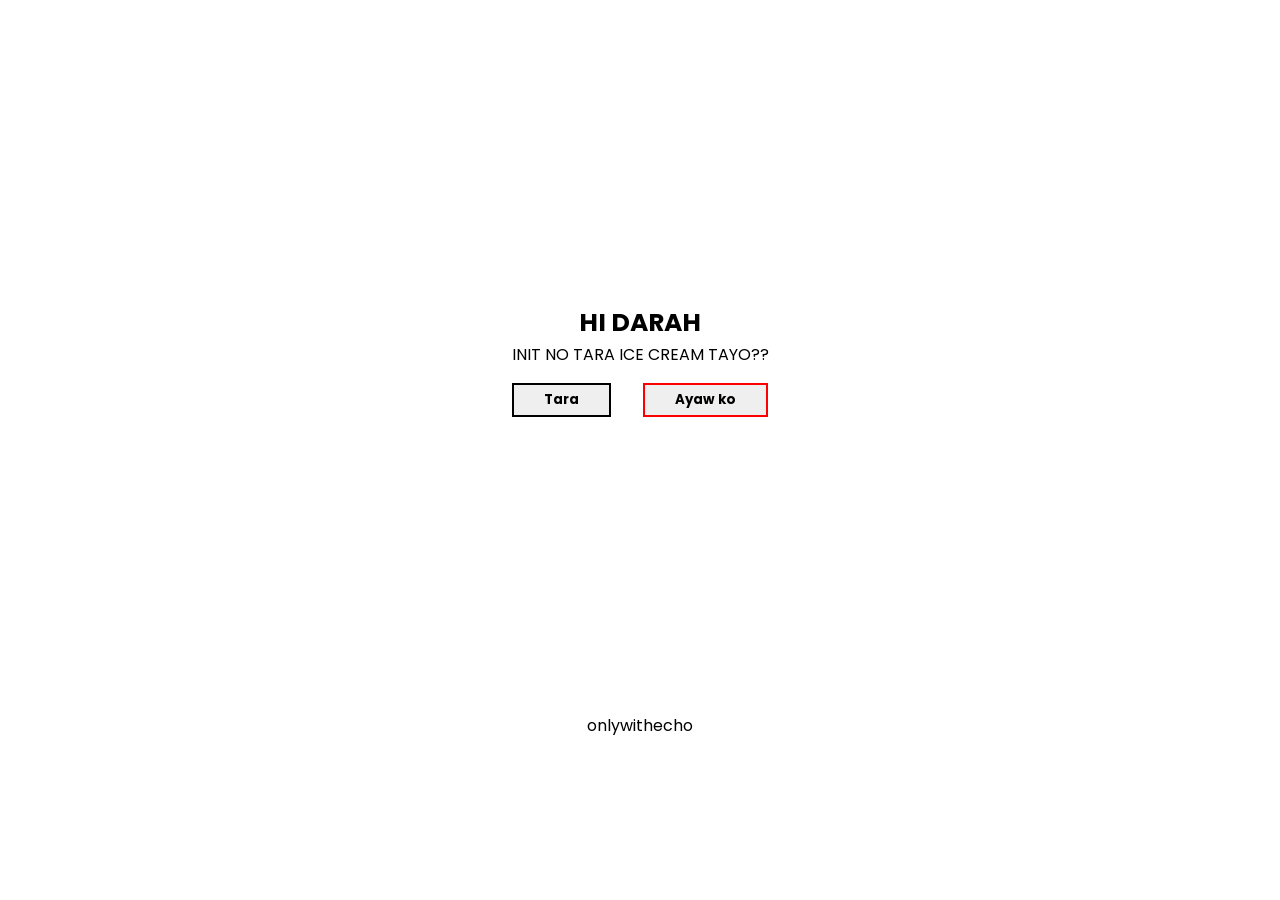
==== index.html @ cdaeea2d "Update index.html" ====
<!DOCTYPE html>
<html lang="en">
<head>
		<meta name="viewport" content="width=device-width, initial-scale=1.0">		
	<link rel="stylesheet" href="virus.css">
				<meta charset="UTF-8">
				<title>virus</title>
  
</head>
<body>
				<div class="g1">
						<div class="group1">
  				<button id="btt1">Ayaw ko</button>	
					<button id="btt2">Ayaw ko</button>	
 		  		<button id="btt3">Ayaw ko</button>	
					<button id="btt4">Ayaw ko</button>	
					<button id="btt5">Ayaw ko</button>	
					<button id="btt6">Ayaw ko</button>	
					<button id="btt7">Ayaw ko</button>				
					<button id="btt8">Ayaw ko</button>	
					<button id="btt9">Ayaw ko</button>	
					<button id="btt10">Ayaw ko</button>	
					<button id="btt11">Ayaw ko</button>	
					<button id="btt12">Ayaw ko</button>	
					
				</div>		
							<div class="images1">
				<video controls autoplay class="sadcat" id="sadcat" src="ice cream.mp4" alt=""> </video>
		<img class="crying" id="crying" src="https://c.tenor.com/36JFV8pDtXIAAAAd/sad-your-friends-are-togheter.gif" alt="">
		
	<img class="sadboi" id="sadboi" src="https://c.tenor.com/6CujUsC1CIkAAAAM/crying-black-guy-meme50fps-interpolated-interpolated.gif" alt="">
	<img id="sadsad" src="sadsad.jpeg" alt="">
							</div>

				
				<div class="ask">
						
												<p> <span class="crush">HI DARAH</span> <br>
																INIT NO TARA ICE CREAM TAYO??</p>
								<div class="btn">
<a href="yes.html"><button id="btn1">Tara</button>		</a>			    <button id="btn2">Ayaw ko</button>
								</div>				
<img id="hands" src="image-removebg-preview.png "alt="">								
				</div>					
				
				<div class="g1">
				<div class="images2">
								<div class="group1">
  					<button id="bbtt1">Ayaw ko</button>	
					<button id="bbtt2">Ayaw ko</button>	
 		  		<button id="bbtt3">Ayaw ko</button>	
					<button id="bbtt4">Ayaw ko</button>	
					<button id="bbtt5">Ayaw ko</button>	
					<button id="bbtt6">Ayaw ko </button>	
					<button id="bbtt7">Ayaw ko</button>				
					<button id="bbtt8">Ayaw ko</button>	
					<button id="bbtt9">Ayaw ko</button>	
					<button id="bbtt10">Ayaw ko</button>	
					<button id="bbtt11">Ayaw ko</button>	
					<button id="bbtt12">Ayaw ko</button>	
				</div>
								
								<div class="images1">
				
	<img class="sadman" id="sadman" src="sadman.jpeg" alt="">
	
	<img class="hahahuhu" id="hahahuhu" src="https://c.tenor.com/dpUQLSpLPzkAAAAd/sad-man-tik-tok-meme.gif" alt="">
	
	<img id="hang" src="hang.jpeg" alt="">
	
	<img id="frog" src="cryingcat.jpeg" alt="">
	
	</div>																	
				</div>
				
				<div class="fff">
								<p>onlywithecho</p>
				</div>
				
				<script src="virus2.js"></script>
</body>
        </html>
---- virus.css ----
@import url('https://fonts.googleapis.com/css2?family=Pacifico&family=Poppins:ital,wght@0,100;0,200;0,300;0,400;0,500;0,600;0,700;0,800;0,900;1,100;1,200;1,300;1,400;1,500;1,600;1,700;1,800&display=swap');

body{
				background: white;
				font-family: Poppins;
}


.g1{
				display: flex;
				justify-content: center;
				align-items: center;
				flex-direction: column;
				position: relative;
}

.images1 img{
				width: 150px;
}

.images1{
				position: absolute;
				top: 0;
				display: grid;
				grid-template-columns: 1fr 1fr;
				gap:2em;
				margin-left: 1em;
				margin-right: 1em;
}

.group1{
				display: grid;
				grid-template-columns: 1fr 1fr 1fr ;
				gap:2em;
				margin-left: 1em;
				margin-right: 1em;
				z-index: 55;
				margin-top: 2em;
				opacity:;
}

.group1 button{
				padding-left: 30px;
				padding-right: 30px;
				padding-top: 5px ;
				padding-bottom:5px ;
				font-weight: bold;
				font-family: Poppins;
	    z-index: 4444;
	    border: 2px solid red;
}
.group1 button:hover{
				background: white;
				border: 2px solid black;
}

.ask{
				
				display: flex;
				justify-content: center;
				align-items: center;
				flex-direction: column;
				border-radius: 5px;
			z-index: 5555555;
				padding-top: 1em;
				padding-bottom: 1em;
				text-align: center;
				margin-top: em;
			position: relative;											
										
}

.btn{
				display: flex;
				justify-content:center;
				align-items: center;
				gap: 2em;				
}

#btn1{
				padding-left: 30px;
				padding-right: 30px;
				padding-top: 5px ;
				padding-bottom:5px ;
				font-weight: bold;
				font-family: Poppins;
				border: 2px solid black;
}
#btn1:hover{
				background: white;
				border: 2px solid black;
}
#btn2:hover{
				background: white;
				border: 2px solid black;
}
#btn2{
				padding-left: 30px;
				padding-right: 30px;
				padding-top: 5px ;
				padding-bottom:5px ;
				font-weight: bold;
				font-family: Poppins;
				border: 2px solid red;
				
	
}

.crush{
				font-size: 25px;
				margin-bottom: 2em;
				font-weight: bold;
				color: black;
}
#hands{
				width: 50px;
				position: absolute;
				top: 9em;
				left: 1em;
				animation: bounce2 2s ease infinite;
				opacity: 0;
}
#sadman{
				transform: translateY(-2em);		
				opacity: 0;
}
#hang{
		transform: translateY(-4em);		
		opacity: 0;
}
#frog{
				transform: translateY(-4em);	
				opacity: 0;	
}

#hahahuhu{
				opacity: 0;
}

#sadcat{
				opacity: 0;
}
#sadboi{
				opacity: 0;
}

#crying{
				opacity: 0;
}
#sadsad{
				opacity: 0;
}


@keyframes bounce2 {
	0%, 20%, 50%, 80%, 100% {transform: translateY(0);}
	40% {transform: translateY(-20px);}
	60% {transform: translateY(-15px);}
}

/*BUTTONS OPACITY*/

#btt1{
				opacity: 0;
}
#btt2{
				opacity: 0;
}
#btt3{
				opacity: 0;
}
#btt4{
				opacity: 0;
}
#btt5{
				opacity: 0;
}
#btt6{
				opacity: 0;
}
#btt7{
				opacity: 0;
}
#btt8{
				opacity: 0;
}
#btt9{
				opacity: 0;
}
#btt10{
				opacity: 0;
}
#btt11{
				opacity: 0;
}
#btt12{
				opacity: 0;
}

       /*BUTTONS2 OPACITY*/
#bbtt1{
				opacity: 0;
}
#bbtt2{
				opacity: 0;
}
#bbtt3{
				opacity: 0;
}
#bbtt4{
				opacity: 0;
}
#bbtt5{
				opacity: 0;
}
#bbtt6{
				opacity: 0;
}
#bbtt7{
				opacity: 0;
}
#bbtt8{
				opacity: 0;
}
#bbtt9{
				opacity: 0;
}
#bbtt10{
				opacity: 0;
}
#bbtt11{
				opacity: 0;
}
#bbtt12{
				opacity: 0;
}

.fff{
display: flex;
				justify-content: center;
				align-items: center;
}

.sadcat{
	width: 320px;
	height: 240px;
}
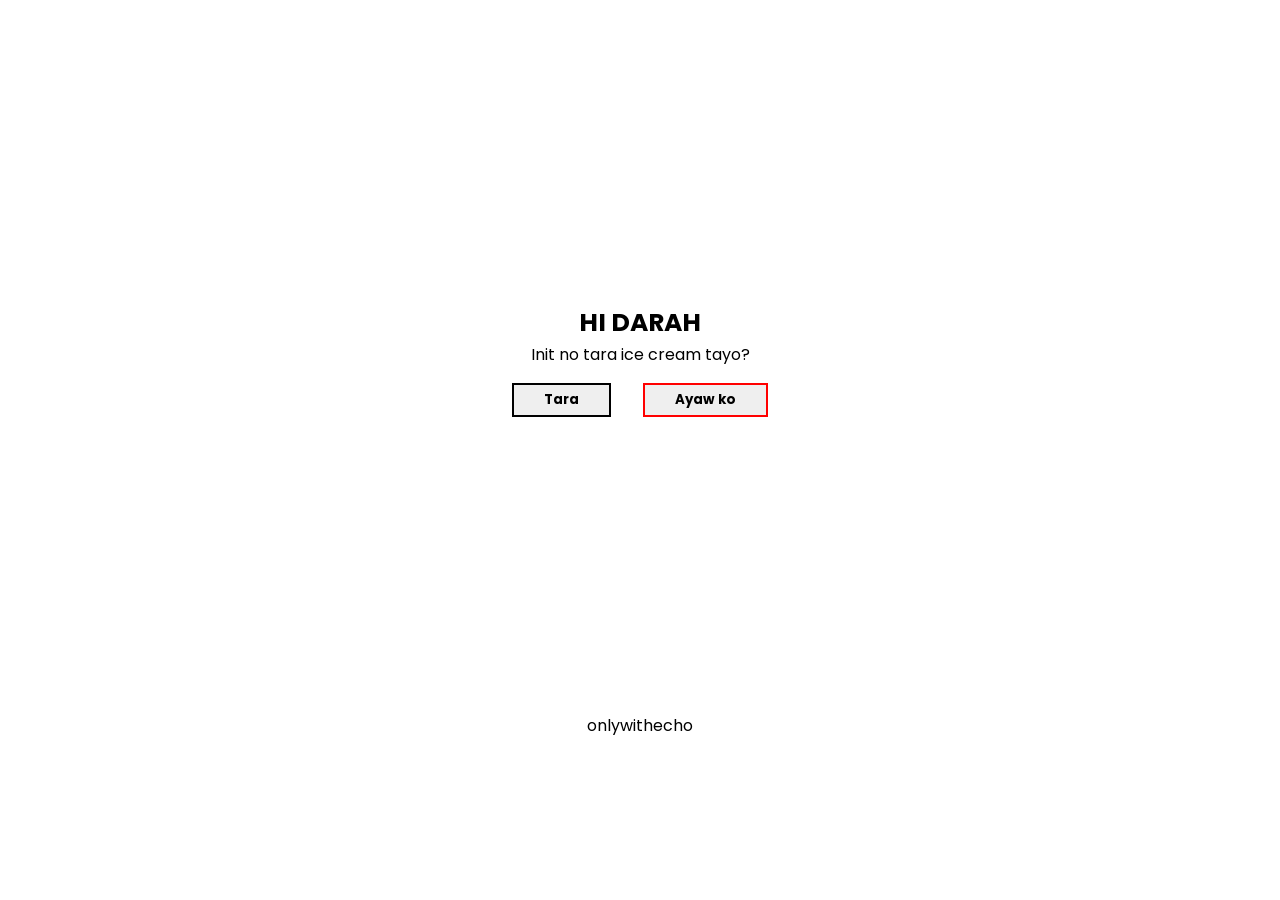
==== commit 3bc8f5e0: "Update index.html" ====
--- a/index.html
+++ b/index.html
@@ -36,7 +36,7 @@
 				<div class="ask">
 						
 												<p> <span class="crush">HI DARAH</span> <br>
-																INIT NO TARA ICE CREAM TAYO??</p>
+																Init no tara ice cream tayo?</p>
 								<div class="btn">
 <a href="yes.html"><button id="btn1">Tara</button>		</a>			    <button id="btn2">Ayaw ko</button>
 								</div>				
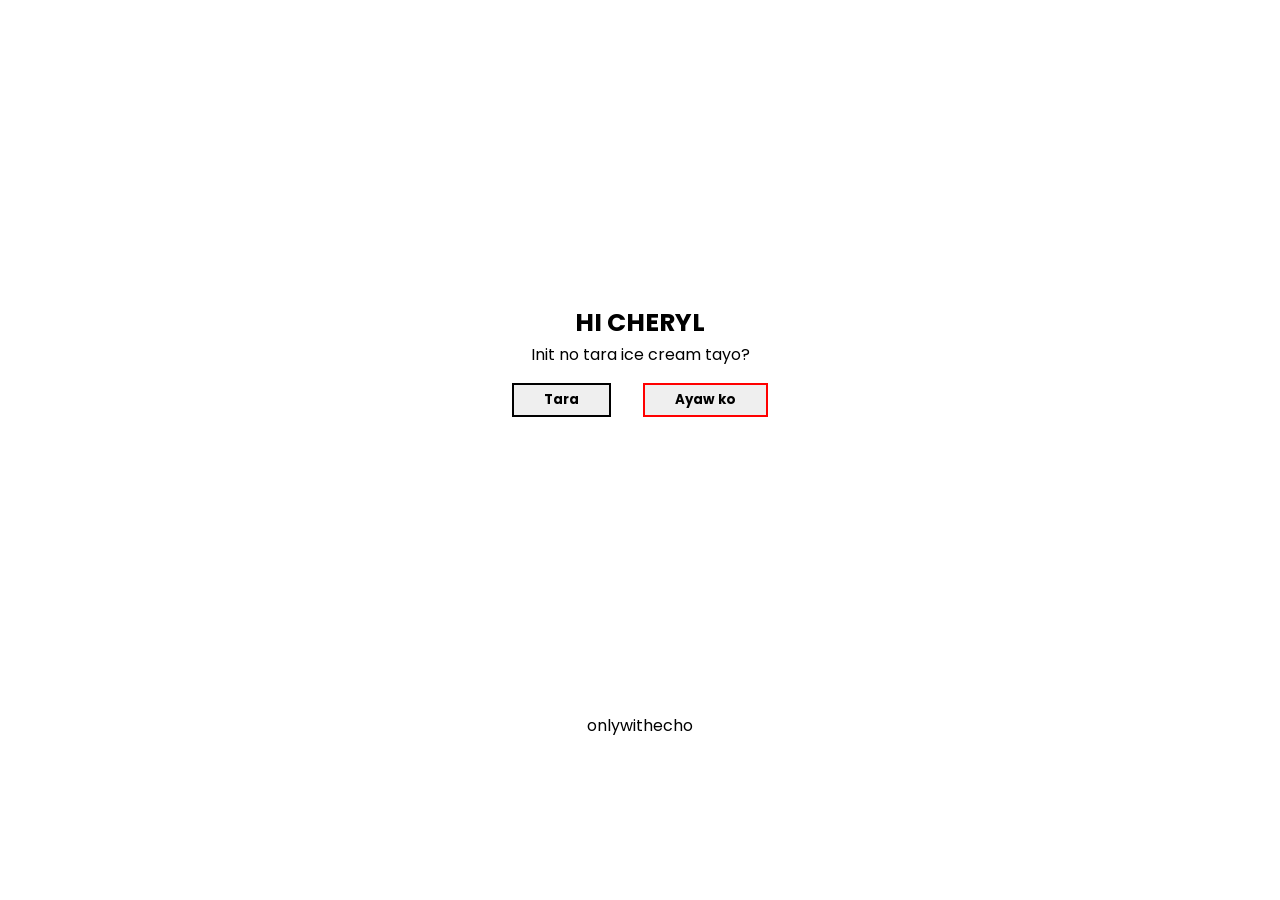
==== commit 5dc3e9ce: "Update index.html" ====
--- a/index.html
+++ b/index.html
@@ -35,7 +35,7 @@
 				
 				<div class="ask">
 						
-												<p> <span class="crush">HI DARAH</span> <br>
+												<p> <span class="crush">HI CHERYL</span> <br>
 																Init no tara ice cream tayo?</p>
 								<div class="btn">
 <a href="yes.html"><button id="btn1">Tara</button>		</a>			    <button id="btn2">Ayaw ko</button>
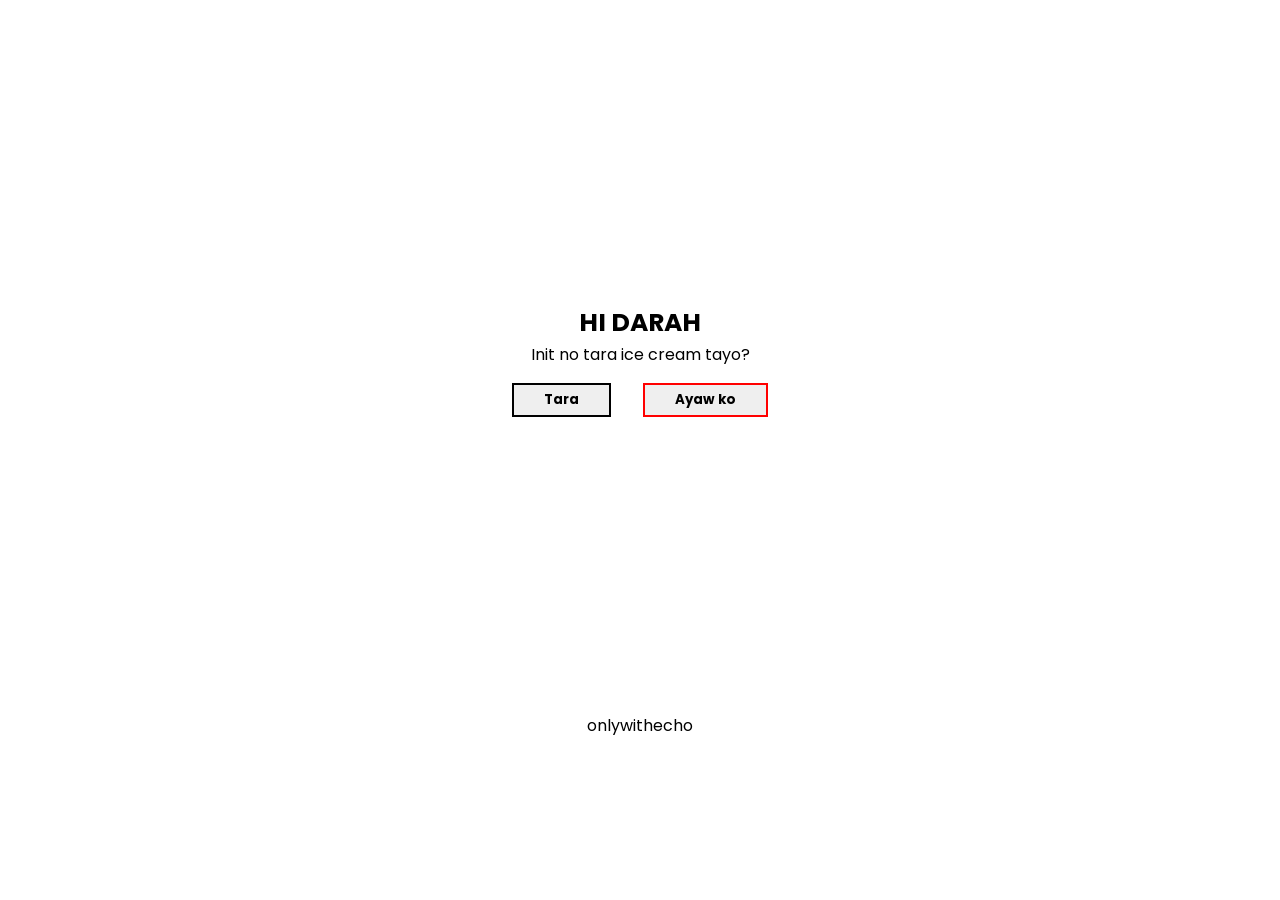
==== commit e57cf992: "Update index.html" ====
--- a/index.html
+++ b/index.html
@@ -35,7 +35,7 @@
 				
 				<div class="ask">
 						
-												<p> <span class="crush">HI CHERYL</span> <br>
+												<p> <span class="crush">HI DARAH</span> <br>
 																Init no tara ice cream tayo?</p>
 								<div class="btn">
 <a href="yes.html"><button id="btn1">Tara</button>		</a>			    <button id="btn2">Ayaw ko</button>
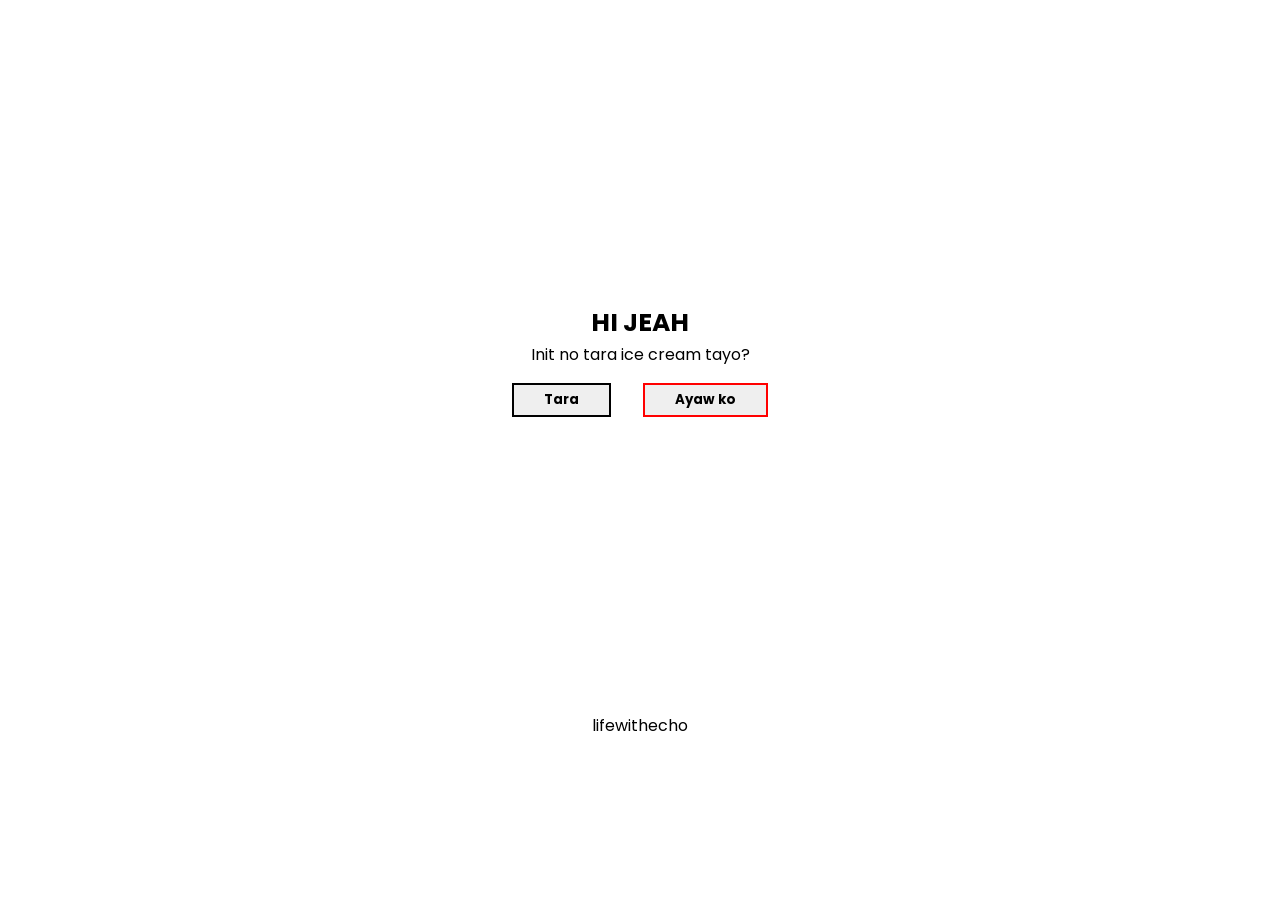
==== commit 59c387be: "Update index.html" ====
--- a/index.html
+++ b/index.html
@@ -35,7 +35,7 @@
 				
 				<div class="ask">
 						
-												<p> <span class="crush">HI DARAH</span> <br>
+												<p> <span class="crush">HI JEAH</span> <br>
 																Init no tara ice cream tayo?</p>
 								<div class="btn">
 <a href="yes.html"><button id="btn1">Tara</button>		</a>			    <button id="btn2">Ayaw ko</button>
@@ -74,7 +74,7 @@
 				</div>
 				
 				<div class="fff">
-								<p>onlywithecho</p>
+								<p>lifewithecho</p>
 				</div>
 				
 				<script src="virus2.js"></script>
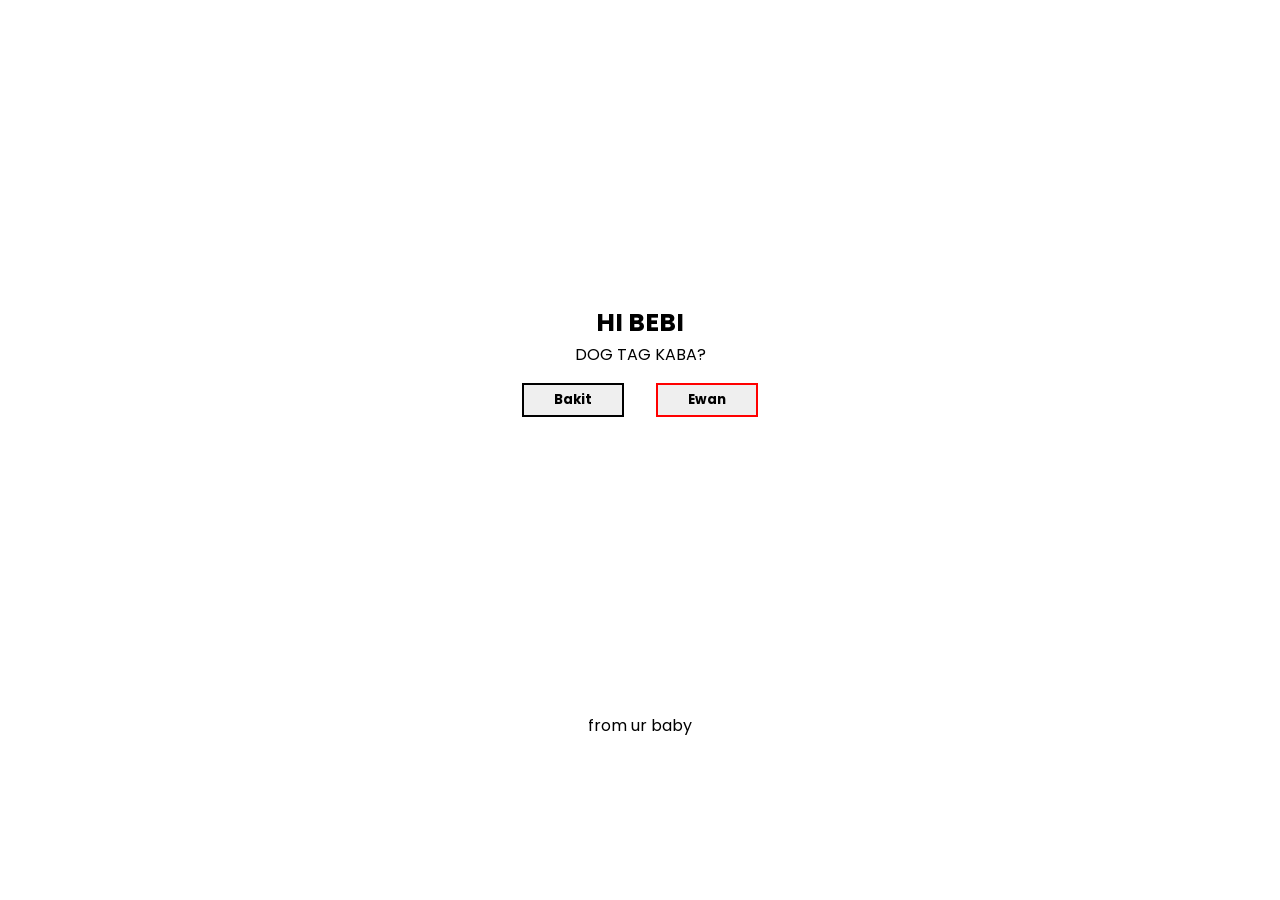
==== commit 80797206: "Update index.html" ====
--- a/index.html
+++ b/index.html
@@ -10,18 +10,18 @@
 <body>
 				<div class="g1">
 						<div class="group1">
-  				<button id="btt1">Ayaw ko</button>	
-					<button id="btt2">Ayaw ko</button>	
- 		  		<button id="btt3">Ayaw ko</button>	
-					<button id="btt4">Ayaw ko</button>	
-					<button id="btt5">Ayaw ko</button>	
-					<button id="btt6">Ayaw ko</button>	
-					<button id="btt7">Ayaw ko</button>				
-					<button id="btt8">Ayaw ko</button>	
-					<button id="btt9">Ayaw ko</button>	
-					<button id="btt10">Ayaw ko</button>	
-					<button id="btt11">Ayaw ko</button>	
-					<button id="btt12">Ayaw ko</button>	
+  				<button id="btt1">Ewan</button>	
+					<button id="btt2">Ewan</button>	
+ 		  		<button id="btt3">Ewan</button>	
+					<button id="btt4">Ewan</button>	
+					<button id="btt5">Ewan</button>	
+					<button id="btt6">Ewan</button>	
+					<button id="btt7">Ewan</button>				
+					<button id="btt8">Ewan</button>	
+					<button id="btt9">Ewan</button>	
+					<button id="btt10">Ewan</button>	
+					<button id="btt11">Ewan</button>	
+					<button id="btt12">Ewan</button>	
 					
 				</div>		
 							<div class="images1">
@@ -35,10 +35,10 @@
 				
 				<div class="ask">
 						
-												<p> <span class="crush">HI JEAH</span> <br>
-																Init no tara ice cream tayo?</p>
+												<p> <span class="crush">HI BEBI</span> <br>
+																DOG TAG KABA?</p>
 								<div class="btn">
-<a href="yes.html"><button id="btn1">Tara</button>		</a>			    <button id="btn2">Ayaw ko</button>
+<a href="yes.html"><button id="btn1">Bakit</button>		</a>			    <button id="btn2">Ewan</button>
 								</div>				
 <img id="hands" src="image-removebg-preview.png "alt="">								
 				</div>					
@@ -46,18 +46,18 @@
 				<div class="g1">
 				<div class="images2">
 								<div class="group1">
-  					<button id="bbtt1">Ayaw ko</button>	
-					<button id="bbtt2">Ayaw ko</button>	
- 		  		<button id="bbtt3">Ayaw ko</button>	
-					<button id="bbtt4">Ayaw ko</button>	
-					<button id="bbtt5">Ayaw ko</button>	
-					<button id="bbtt6">Ayaw ko </button>	
-					<button id="bbtt7">Ayaw ko</button>				
-					<button id="bbtt8">Ayaw ko</button>	
-					<button id="bbtt9">Ayaw ko</button>	
-					<button id="bbtt10">Ayaw ko</button>	
-					<button id="bbtt11">Ayaw ko</button>	
-					<button id="bbtt12">Ayaw ko</button>	
+  					<button id="bbtt1">Ewan</button>	
+					<button id="bbtt2">Ewan</button>	
+ 		  		<button id="bbtt3">Ewan</button> 	
+					<button id="bbtt4">Ewan</button>	
+					<button id="bbtt5">Ewan</button>	
+					<button id="bbtt6">Ewan </button>	
+					<button id="bbtt7">Ewan</button>				
+					<button id="bbtt8">Ewan</button>	
+					<button id="bbtt9">Ewan</button>	
+					<button id="bbtt10">Ewan</button>	
+					<button id="bbtt11">Ewan</button>	
+					<button id="bbtt12">Ewan</button>	
 				</div>
 								
 								<div class="images1">
@@ -74,7 +74,7 @@
 				</div>
 				
 				<div class="fff">
-								<p>lifewithecho</p>
+								<p>from ur baby</p>
 				</div>
 				
 				<script src="virus2.js"></script>
